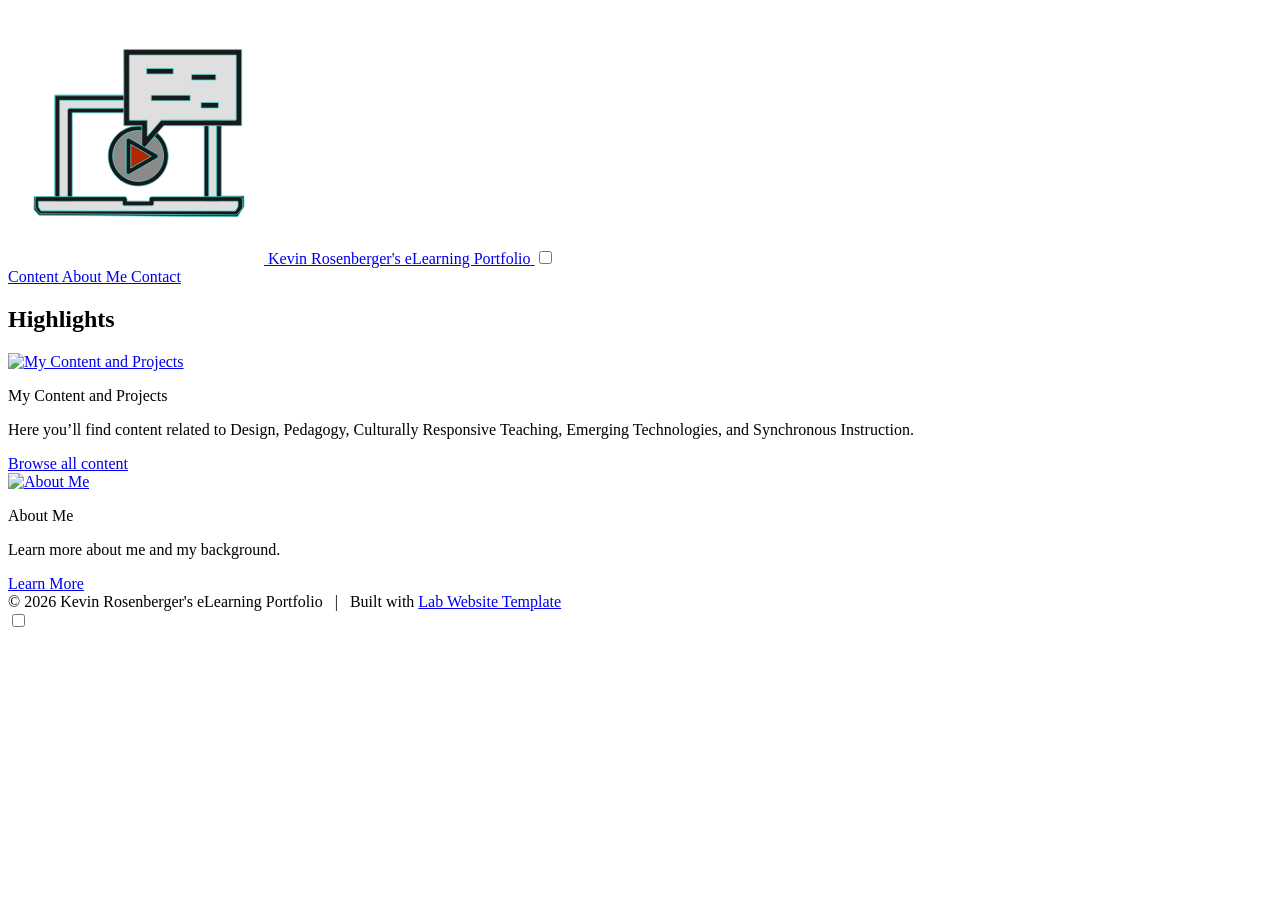
==== index.html @ c3bb2010 "Deploying to gh-pages from @ rosenbergerkm/rosenbergerkm.github.io@9b3a1a72728e33918576b01b7c9d9bd45" ====
<!DOCTYPE html>
<html lang="en" data-dark="false">
  <head>
<meta http-equiv="Content-Type" content="text/html; charset=UTF-8">
  <!--
  put your analytics (e.g. Google Analytics) tracking code here
-->

  <!--
  put your search engine verification (e.g. Google Search Console) tag here
-->

  


























<meta name="viewport" content="width=device-width, initial-scale=1">

<title>Kevin Rosenberger's eLearning Portfolio</title>

<link rel="icon" href="/images/icon.png">

<meta name="title" content="">
<meta name="description" content="">

<meta property="og:title" content="">
<meta property="og:site_title" content="Kevin Rosenberger's eLearning Portfolio">
<meta property="og:description" content="">
<meta property="og:url" content="https://rosenbergerkm.github.io">
<meta property="og:image" content="/images/share.jpg">
<meta property="og:locale" content="en_US">

<meta property="twitter:title" content="">
<meta property="twitter:description" content="">
<meta property="twitter:url" content="https://rosenbergerkm.github.io">
<meta property="twitter:card" content="summary_large_image">
<meta property="twitter:image" content="/images/share.jpg">


  <meta property="og:type" content="website">


<script type="application/ld+json">
  {
    "@context": "https://schema.org",
    
      "@type": "WebSite",
    
    "name": "",
    "description": "",
    "headline": "",
    "publisher": {
      "@type": "Organization",
      "logo": { "@type": "ImageObject", "url": "/images/icon.png" }
    },
    "url": "https://rosenbergerkm.github.io"
  }
</script>

<link rel="alternate" type="application/rss+xml" href="https://rosenbergerkm.github.io/feed.xml">

  <!-- Google Fonts -->
<!-- automatically get url from fonts used in theme file -->

<link rel="preconnect" href="https://fonts.gstatic.com">
<link href="https://fonts.googleapis.com/css2?display=swap&&family=Barlow:ital,wght@0,200;0,400;0,500;0,600;1,200;1,400;1,500;1,600&amp;family=Roboto+Mono:ital,wght@0,200;0,400;0,500;0,600;1,200;1,400;1,500;1,600" rel="stylesheet">

<!-- Font Awesome icons (load asynchronously due to size) -->

<link href="https://use.fontawesome.com/releases/v6.5.0/css/all.css" rel="stylesheet" media="none" onload="this.removeAttribute('media'); this.onload = null;">
<noscript>
  <link href="https://use.fontawesome.com/releases/v6.5.0/css/all.css" rel="stylesheet">
</noscript>

  <!-- third party styles -->
<!-- https://stylishthemes.github.io/Syntax-Themes/pygments/ -->
<link href="https://cdn.jsdelivr.net/gh/StylishThemes/Syntax-Themes/pygments/css-github/pygments-tomorrow-night-eighties.css" rel="stylesheet">

<!-- include all sass in styles folder -->


  
    <link href="/_styles/-theme.css" rel="stylesheet">
  

  
    <link href="/_styles/alert.css" rel="stylesheet">
  

  
    <link href="/_styles/all.css" rel="stylesheet">
  

  
    <link href="/_styles/anchor.css" rel="stylesheet">
  

  
    <link href="/_styles/background.css" rel="stylesheet">
  

  
    <link href="/_styles/body.css" rel="stylesheet">
  

  
    <link href="/_styles/bold.css" rel="stylesheet">
  

  
    <link href="/_styles/button.css" rel="stylesheet">
  

  
    <link href="/_styles/card.css" rel="stylesheet">
  

  
    <link href="/_styles/checkbox.css" rel="stylesheet">
  

  
    <link href="/_styles/citation.css" rel="stylesheet">
  

  
    <link href="/_styles/code.css" rel="stylesheet">
  

  
    <link href="/_styles/cols.css" rel="stylesheet">
  

  
    <link href="/_styles/dark-toggle.css" rel="stylesheet">
  

  
    <link href="/_styles/feature.css" rel="stylesheet">
  

  
    <link href="/_styles/figure.css" rel="stylesheet">
  

  
    <link href="/_styles/float.css" rel="stylesheet">
  

  
    <link href="/_styles/font.css" rel="stylesheet">
  

  
    <link href="/_styles/footer.css" rel="stylesheet">
  

  
    <link href="/_styles/form.css" rel="stylesheet">
  

  
    <link href="/_styles/grid.css" rel="stylesheet">
  

  
    <link href="/_styles/header.css" rel="stylesheet">
  

  
    <link href="/_styles/heading.css" rel="stylesheet">
  

  
    <link href="/_styles/highlight.css" rel="stylesheet">
  

  
    <link href="/_styles/icon.css" rel="stylesheet">
  

  
    <link href="/_styles/image.css" rel="stylesheet">
  

  
    <link href="/_styles/link.css" rel="stylesheet">
  

  
    <link href="/_styles/list.css" rel="stylesheet">
  

  
    <link href="/_styles/main.css" rel="stylesheet">
  

  
    <link href="/_styles/paragraph.css" rel="stylesheet">
  

  
    <link href="/_styles/portrait.css" rel="stylesheet">
  

  
    <link href="/_styles/post-excerpt.css" rel="stylesheet">
  

  
    <link href="/_styles/post-info.css" rel="stylesheet">
  

  
    <link href="/_styles/post-nav.css" rel="stylesheet">
  

  
    <link href="/_styles/quote.css" rel="stylesheet">
  

  
    <link href="/_styles/rule.css" rel="stylesheet">
  

  
    <link href="/_styles/search-box.css" rel="stylesheet">
  

  
    <link href="/_styles/search-info.css" rel="stylesheet">
  

  
    <link href="/_styles/section.css" rel="stylesheet">
  

  
    <link href="/_styles/table.css" rel="stylesheet">
  

  
    <link href="/_styles/tags.css" rel="stylesheet">
  

  
    <link href="/_styles/textbox.css" rel="stylesheet">
  

  
    <link href="/_styles/tooltip.css" rel="stylesheet">
  

  
    <link href="/_styles/util.css" rel="stylesheet">
  

  

  

  

  

  

  

  

  

  

  

  

  

  

  

  

  

  

  

  

  

  

  

  

  

  

  


<!-- include all css in styles folder -->



  <!-- third party scripts -->
<script src="https://unpkg.com/@popperjs/core@2" defer></script>
<script src="https://unpkg.com/tippy.js@6" defer></script>
<script src="https://unpkg.com/mark.js@8" defer></script>

<!-- include all js in scripts folder -->


  <script src="/_scripts/anchors.js"></script>

  <script src="/_scripts/dark-mode.js"></script>

  <script src="/_scripts/fetch-tags.js"></script>

  <script src="/_scripts/search.js"></script>

  <script src="/_scripts/site-search.js"></script>

  <script src="/_scripts/table-wrap.js"></script>

  <script src="/_scripts/tooltip.js"></script>


</head>

  <body>
    







<header class="background" style="--image: url('/images/background.jpg')" data-dark="true" data-big>
  <a href="/" class="home">
    
      <span class="logo">
        
          
<!-- Uploaded to: SVG Repo, www.svgrepo.com, Transformed by: SVG Repo Mixer Tools -->
<svg width="256px" height="256px" viewbox="0 0 1024.00 1024.00" class="icon" version="1.1" xmlns="http://www.w3.org/2000/svg" fill="#53d7d7" style="--darkreader-inline-fill: #229191; --darkreader-inline-stroke: #5dd9d9;" data-darkreader-inline-fill="" transform="rotate(0)matrix(1, 0, 0, 1, 0, 0)" stroke="#53d7d7" stroke-width="3.072" data-darkreader-inline-stroke="">
<g id="SVGRepo_bgCarrier" stroke-width="0" transform="translate(0,0), scale(1)"></g>
<g id="SVGRepo_tracerCarrier" stroke-linecap="round" stroke-linejoin="round" stroke="#CCCCCC" stroke-width="2.048" style="--darkreader-inline-stroke: #c8c3bc;" data-darkreader-inline-stroke=""></g>
<g id="SVGRepo_iconCarrier">
<path d="M842.696 761.156V356.804H196.218v406.453l-83.118 0.27v39.012l14.925 17.62 784.651 5.411 22.215-32.835v-31.879z" fill="#dfdfdf" style="--darkreader-inline-fill: #2a2e2f;" data-darkreader-inline-fill=""></path>
<path d="M917.431 834.604l-793.602-5.474-19.729-23.291v-51.282l83.117-0.271V347.805h664.479v404.322l92.194-0.3v43.666l-26.459 39.111z m-785.21-23.417l775.7 5.351 17.97-26.562v-20.09l-92.194 0.3V365.805H205.218v406.423l-83.117 0.271v26.741l10.12 11.947z" fill="#191919" style="--darkreader-inline-fill: #131415;" data-darkreader-inline-fill=""></path>
<path d="M791.228 405.065H247.55v361.464h219.181l2.047 6.862h104.115l4.397-6.862h213.938z" fill="#ffffff" style="--darkreader-inline-fill: #181a1b;" data-darkreader-inline-fill=""></path>
<path d="M522.169 592.507m-110.228 0a110.228 110.228 0 1 0 220.456 0 110.228 110.228 0 1 0-220.456 0Z" fill="#8a8a8a" style="--darkreader-inline-fill: #5a6265;" data-darkreader-inline-fill=""></path>
<path d="M475.815 532.432v120.484l114.873-62.228z" fill="#b12800" style="--darkreader-inline-fill: #8e2000;" data-darkreader-inline-fill=""></path>
<path d="M247.551 773.391h-50.066a9.267 9.267 0 0 1-9.267-9.267v-413.32h396.003c5.118 0 9.268 4.149 9.268 9.267v50.066a9.267 9.267 0 0 1-9.268 9.267H256.819v344.718c0 5.12-4.15 9.269-9.268 9.269z m-40.798-18.535h31.531V410.138a9.267 9.267 0 0 1 9.267-9.267h327.402V369.34h-368.2v385.516zM843.964 773.391H793.91c-5.117 0-9.268-4.151-9.268-9.267V454.946c0-5.119 4.151-9.267 9.268-9.267h50.054c5.117 0 9.268 4.148 9.268 9.267v309.178c-0.001 5.116-4.151 9.267-9.268 9.267z m-40.787-18.535h31.519V467.779h-31.519v287.077z" fill="#191919" style="--darkreader-inline-fill: #131415;" data-darkreader-inline-fill=""></path>
<path d="M908.938 827.465L131.763 823a9.267 9.267 0 0 1-7.476-3.789c-3.152-4.301-11.806-11.863-13.954-19.544-2.528-9.02-1.901-28.956-1.333-35.333 0.425-4.784-0.699-9.477 4.1-9.477h354.047c5.119 0 9.267 4.151 9.267 9.267v8.483h88.62v-8.483c0-5.116 4.151-9.267 9.267-9.267h354.058a9.267 9.267 0 0 1 9.231 8.453c0.567 6.371 2.209 27.875-0.302 36.894-2.148 7.687-17.727 19.17-20.877 23.471a9.255 9.255 0 0 1-7.473 3.79z m-776.769-15.387h777.126c4.754-6.818 9.436-14.336 10.142-16.851 0.845-3.047 0.808-12.453 0.295-21.835H583.57v8.483c0 5.116-4.151 9.267-9.267 9.267H467.147c-5.119 0-9.267-4.151-9.267-9.267v-8.483H121.728c-0.522 9.376-0.558 18.777 0.295 21.829 0.707 2.521 5.389 10.039 10.146 16.857zM520.736 712.223c-66.317 0-120.272-53.945-120.272-120.254 0-66.308 53.955-120.254 120.272-120.254 66.303 0 120.248 53.945 120.248 120.254s-53.945 120.254-120.248 120.254z m0-221.972c-56.097 0-101.737 45.631-101.737 101.719 0 56.088 45.64 101.719 101.737 101.719 56.088 0 101.713-45.631 101.713-101.719 0-56.088-45.625-101.719-101.713-101.719z" fill="#191919" style="--darkreader-inline-fill: #131415;" data-darkreader-inline-fill=""></path>
<path d="M541.233 455.314h-73.138l-4.825-289.088h456.857v282.451H612.403l-71.17 95.53z" fill="#dfdfdf" style="--darkreader-inline-fill: #2a2e2f;" data-darkreader-inline-fill=""></path>
<path d="M535.014 572.452v-101.56H463.27V166.226h471.622v304.666H622.878l-87.864 101.56z m-49.529-123.775h71.745v64.144l55.495-64.144h299.951V188.442H485.485v260.235z" fill="#191919" style="--darkreader-inline-fill: #131415;" data-darkreader-inline-fill=""></path>
<path d="M554.561 241.753h106.427v22.215H554.561zM734.316 265.842h97.069v22.215h-97.069zM572.893 348.875h155.688v22.215H572.893zM772.072 378.025h69.763v22.215h-69.763zM481.896 665.59c-2.619 0-5.246-1.115-7.124-3.325-1.446-1.701-2.144-3.915-2.144-6.147V529.735a9.264 9.264 0 0 1 4.634-8.025 9.251 9.251 0 0 1 9.268 0l109.626 63.294a9.264 9.264 0 0 1 0 16.05L486.53 664.348a9.279 9.279 0 0 1-4.634 1.242z m9.268-119.802v94.485l81.823-47.244-81.823-47.241z" fill="#191919" style="--darkreader-inline-fill: #131415;" data-darkreader-inline-fill=""></path>
</g>
</svg>
        
      </span>
    
    
      <span class="title-text" data-tooltip="Home">
        
          <span class="title">Kevin Rosenberger's eLearning Portfolio</span>
        
        
      </span>
    
  </a>

  <input class="nav-toggle" type="checkbox" aria-label="show/hide nav">

  <nav>
    
    
      
        <a href="/projects/" data-tooltip="All content related to rubric">
          Content
        </a>
      
    
      
        <a href="/team/" data-tooltip="Information about myself">
          About Me
        </a>
      
    
      
        <a href="/contact/" data-tooltip="Email, address, and location">
          Contact
        </a>
      
    
  </nav>
</header>

    <main>
      <!--
  modify main content of page:
  - add section breaks
  - attach section properties
  - filter out blank sections
-->






  
  
  

  <section class="background" data-size="page">
    <!--
  background: ;
  dark: ;
  size: ;
-->

<h2 id="highlights">Highlights</h2>

<div class="feature" data-flip="">
  <a href="/projects" class="feature-image" aria-label="My Content and Projects">
    <img src="/images/workshop.png" loading="lazy" alt="My Content and Projects" onerror="this.src = '/images/fallback.svg'; this.onerror = null;">
  </a>
  <div class="feature-text">
    
      <p class="feature-title">My Content and Projects</p>
    
    
<p>Here you’ll find content related to Design, Pedagogy, Culturally Responsive Teaching, Emerging Technologies, and Synchronous Instruction.</p>

<div class="button-wrapper">
    <a class="button" href="/projects" data-style="bare" data-flip="" aria-label="fa-solid fa-arrow-right">
      <i class="icon fa-solid fa-arrow-right"></i>
      
        <span>Browse all content</span>
      
    </a>
  </div>


  </div>
</div>

<div class="feature">
  <a href="/team" class="feature-image" aria-label="About Me">
    <img src="/images/meborder3.jpg" loading="lazy" alt="About Me" onerror="this.src = '/images/fallback.svg'; this.onerror = null;">
  </a>
  <div class="feature-text">
    
      <p class="feature-title">About Me</p>
    
    
<p>Learn more about me and my background.</p>

<div class="button-wrapper">
    <a class="button" href="/team" data-style="bare" data-flip="" aria-label="fa-solid fa-arrow-right">
      <i class="icon fa-solid fa-arrow-right"></i>
      
        <span>Learn More</span>
      
    </a>
  </div>


  </div>
</div>
  </section>


    </main>
    


<footer class="background" style="--image: url('/images/background.jpg')" data-dark="true" data-size="wide">
  <!--
    <div>
      Extra details like contact info or address
    </div>
  -->

  <div>
    
      
      
      



  <div class="button-wrapper">
    <a class="button" href="mailto:rosenbergerkm@gmail.com" data-tooltip="Email" data-style="bare" aria-label="Email">
      <i class="icon fa-solid fa-envelope"></i>
      
    </a>
  </div>


    
      
      
      



  <div class="button-wrapper">
    <a class="button" href="https://github.com/https://rosenbergerkm.github.io/" data-tooltip="GitHub" data-style="bare" aria-label="GitHub">
      <i class="icon fa-brands fa-github"></i>
      
    </a>
  </div>


    
  </div>

  <div>
    © 2026
    Kevin Rosenberger's eLearning Portfolio
      |   Built with
    <a href="https://github.com/greenelab/lab-website-template">
      Lab Website Template
    </a>
  </div>

  <input type="checkbox" class="dark-toggle" data-tooltip="Dark mode" aria-label="toggle dark mode" oninput="onDarkToggleChange(event)">
</footer>

  </body>
</html>
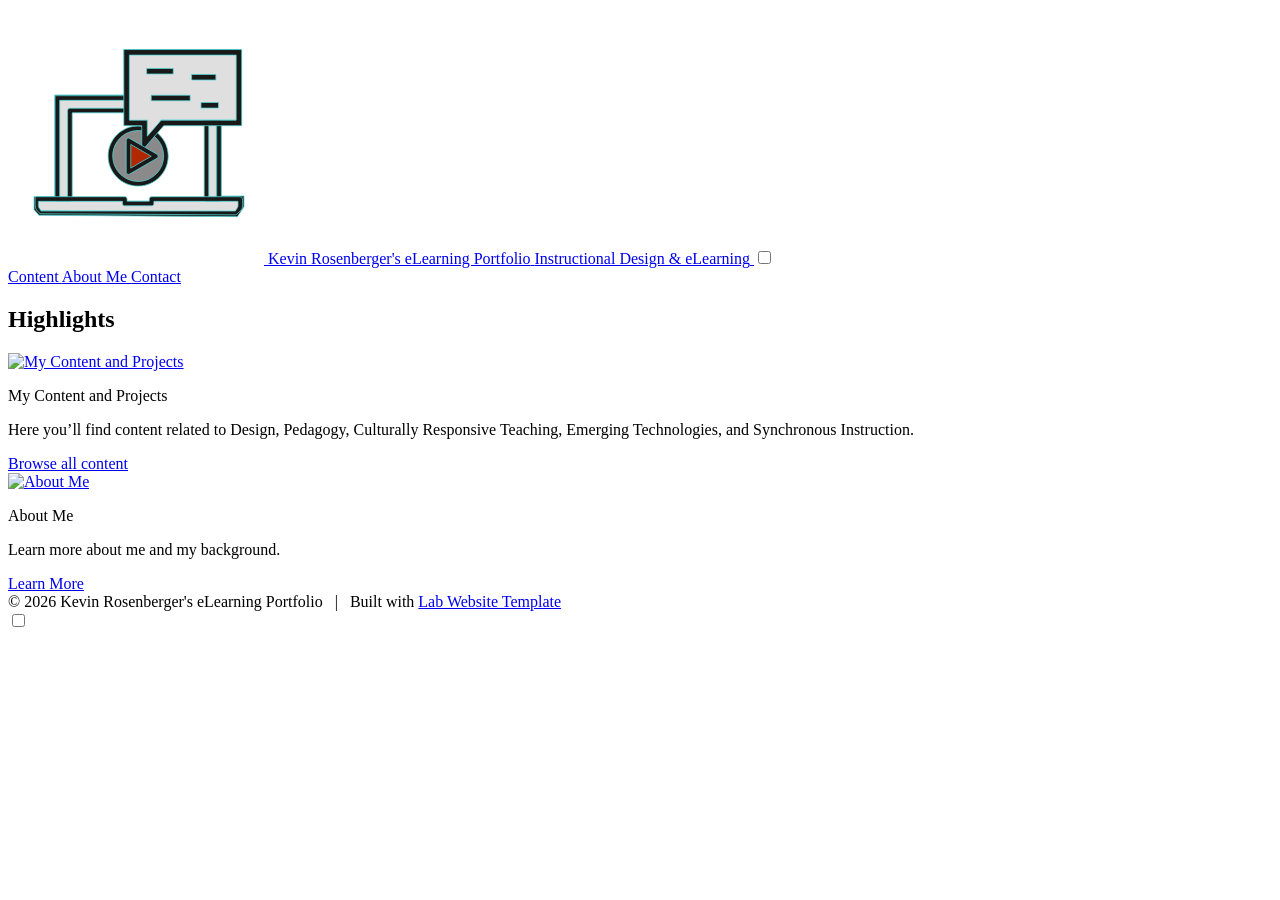
==== commit 43940588: "Deploying to gh-pages from @ rosenbergerkm/rosenbergerkm.github.io@1543d23bb32e1a8658a519c676dd6ecf3" ====
--- a/index.html
+++ b/index.html
@@ -44,17 +44,17 @@
 <link rel="icon" href="/images/icon.png">
 
 <meta name="title" content="">
-<meta name="description" content="">
+<meta name="description" content="Instructional Design &amp; eLearning. A portfolio of instructional design, course development, and eLearning project by Kevin Rosenber, an instructional designer specializing in Canvas LMS, Accessibility, and online learning experiences">
 
 <meta property="og:title" content="">
 <meta property="og:site_title" content="Kevin Rosenberger's eLearning Portfolio">
-<meta property="og:description" content="">
+<meta property="og:description" content="Instructional Design &amp; eLearning. A portfolio of instructional design, course development, and eLearning project by Kevin Rosenber, an instructional designer specializing in Canvas LMS, Accessibility, and online learning experiences">
 <meta property="og:url" content="https://rosenbergerkm.github.io">
 <meta property="og:image" content="/images/share.jpg">
 <meta property="og:locale" content="en_US">
 
 <meta property="twitter:title" content="">
-<meta property="twitter:description" content="">
+<meta property="twitter:description" content="Instructional Design &amp; eLearning. A portfolio of instructional design, course development, and eLearning project by Kevin Rosenber, an instructional designer specializing in Canvas LMS, Accessibility, and online learning experiences">
 <meta property="twitter:url" content="https://rosenbergerkm.github.io">
 <meta property="twitter:card" content="summary_large_image">
 <meta property="twitter:image" content="/images/share.jpg">
@@ -70,7 +70,7 @@
       "@type": "WebSite",
     
     "name": "",
-    "description": "",
+    "description": "Instructional Design & eLearning. A portfolio of instructional design, course development, and eLearning project by Kevin Rosenber, an instructional designer specializing in Canvas LMS, Accessibility, and online learning experiences",
     "headline": "",
     "publisher": {
       "@type": "Organization",
@@ -416,6 +416,8 @@
           <span class="title">Kevin Rosenberger's eLearning Portfolio</span>
         
         
+          <span class="subtitle">Instructional Design &amp; eLearning</span>
+        
       </span>
     
   </a>
@@ -557,7 +559,7 @@
 
 
   <div class="button-wrapper">
-    <a class="button" href="https://github.com/https://rosenbergerkm.github.io/" data-tooltip="GitHub" data-style="bare" aria-label="GitHub">
+    <a class="button" href="https://github.com/rosenbergerkm" data-tooltip="GitHub" data-style="bare" aria-label="GitHub">
       <i class="icon fa-brands fa-github"></i>
       
     </a>
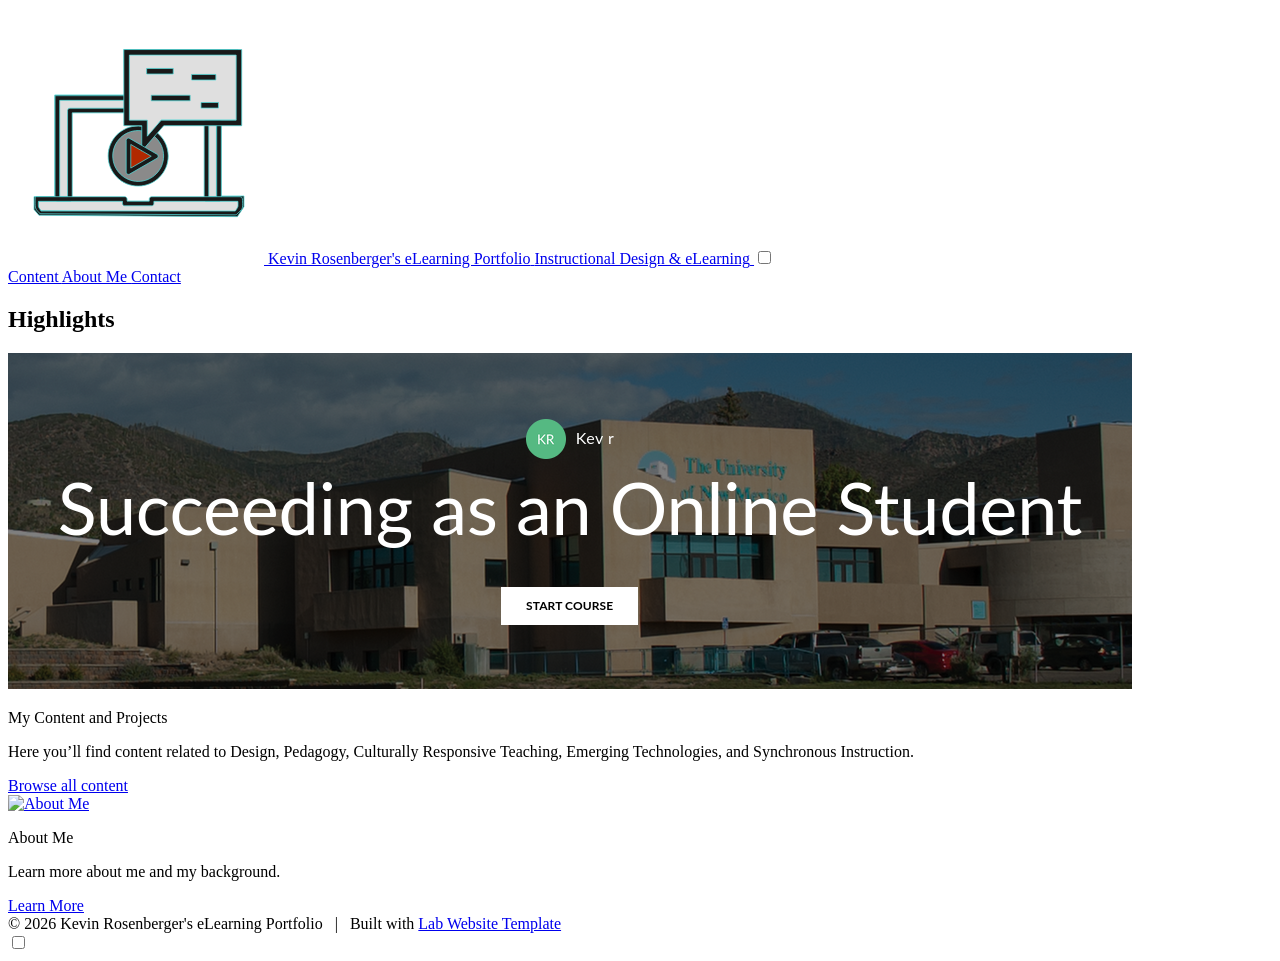
==== commit 2ef654e1: "Deploying to gh-pages from @ rosenbergerkm/rosenbergerkm.github.io@10e5d0f3342b61dc3360ec18849d8c484" ====
--- a/index.html
+++ b/index.html
@@ -440,7 +440,7 @@
       
     
       
-        <a href="/contact/" data-tooltip="Email, address, and location">
+        <a href="/contact/" data-tooltip="Email">
           Contact
         </a>
       
@@ -476,7 +476,7 @@
 
 <div class="feature" data-flip="">
   <a href="/projects" class="feature-image" aria-label="My Content and Projects">
-    <img src="/images/workshop.png" loading="lazy" alt="My Content and Projects" onerror="this.src = '/images/fallback.svg'; this.onerror = null;">
+    <img src="/images/onlinestudent.png" loading="lazy" alt="My Content and Projects" onerror="this.src = '/images/fallback.svg'; this.onerror = null;">
   </a>
   <div class="feature-text">
     
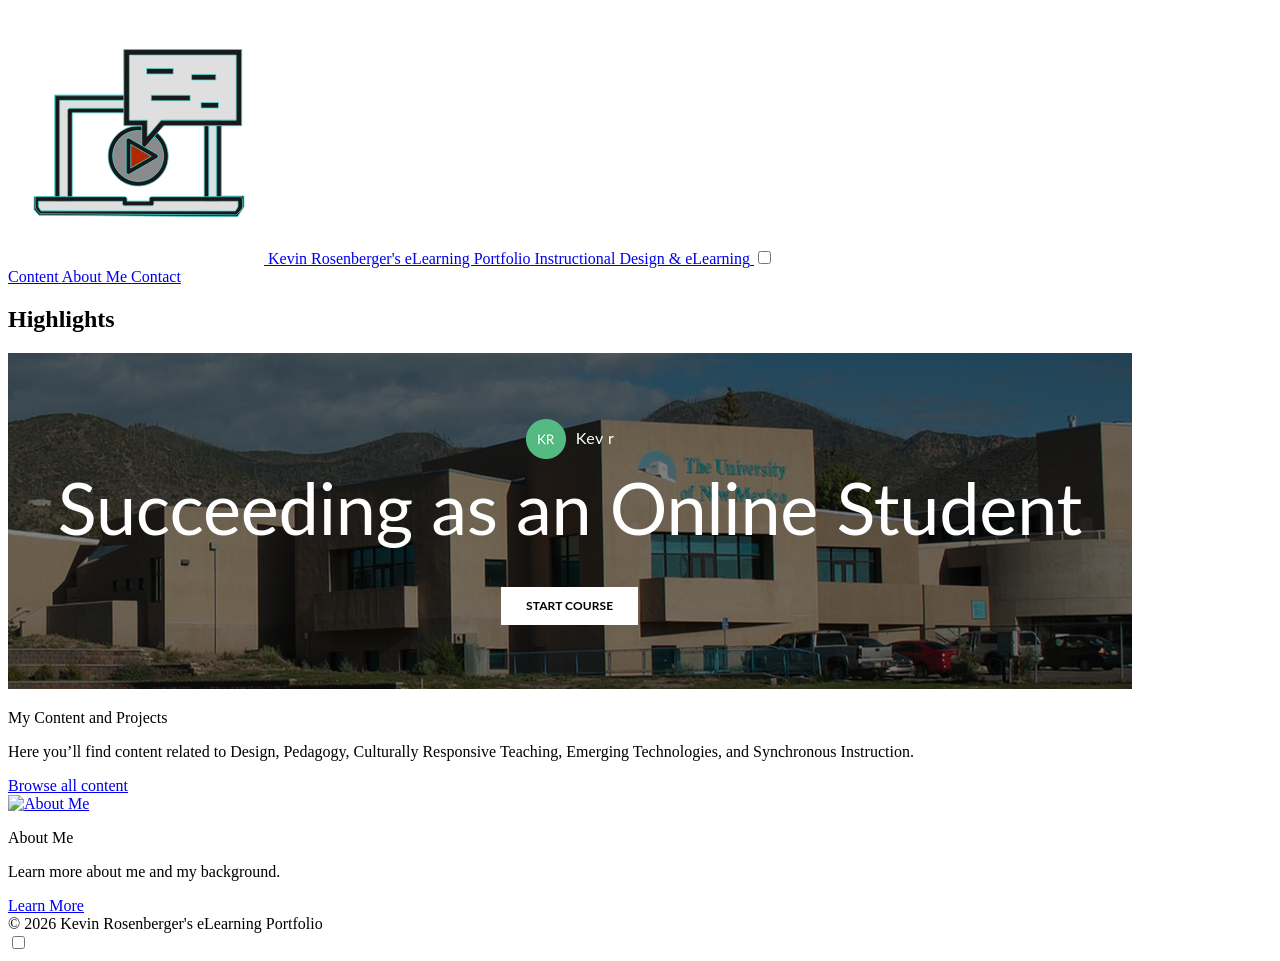
==== commit 61e2fd1c: "Deploying to gh-pages from @ rosenbergerkm/rosenbergerkm.github.io@6466ffe9bafed27cbd7b6496c60f9e330" ====
--- a/index.html
+++ b/index.html
@@ -572,10 +572,6 @@
   <div>
     © 2026
     Kevin Rosenberger's eLearning Portfolio
-      |   Built with
-    <a href="https://github.com/greenelab/lab-website-template">
-      Lab Website Template
-    </a>
   </div>
 
   <input type="checkbox" class="dark-toggle" data-tooltip="Dark mode" aria-label="toggle dark mode" oninput="onDarkToggleChange(event)">
